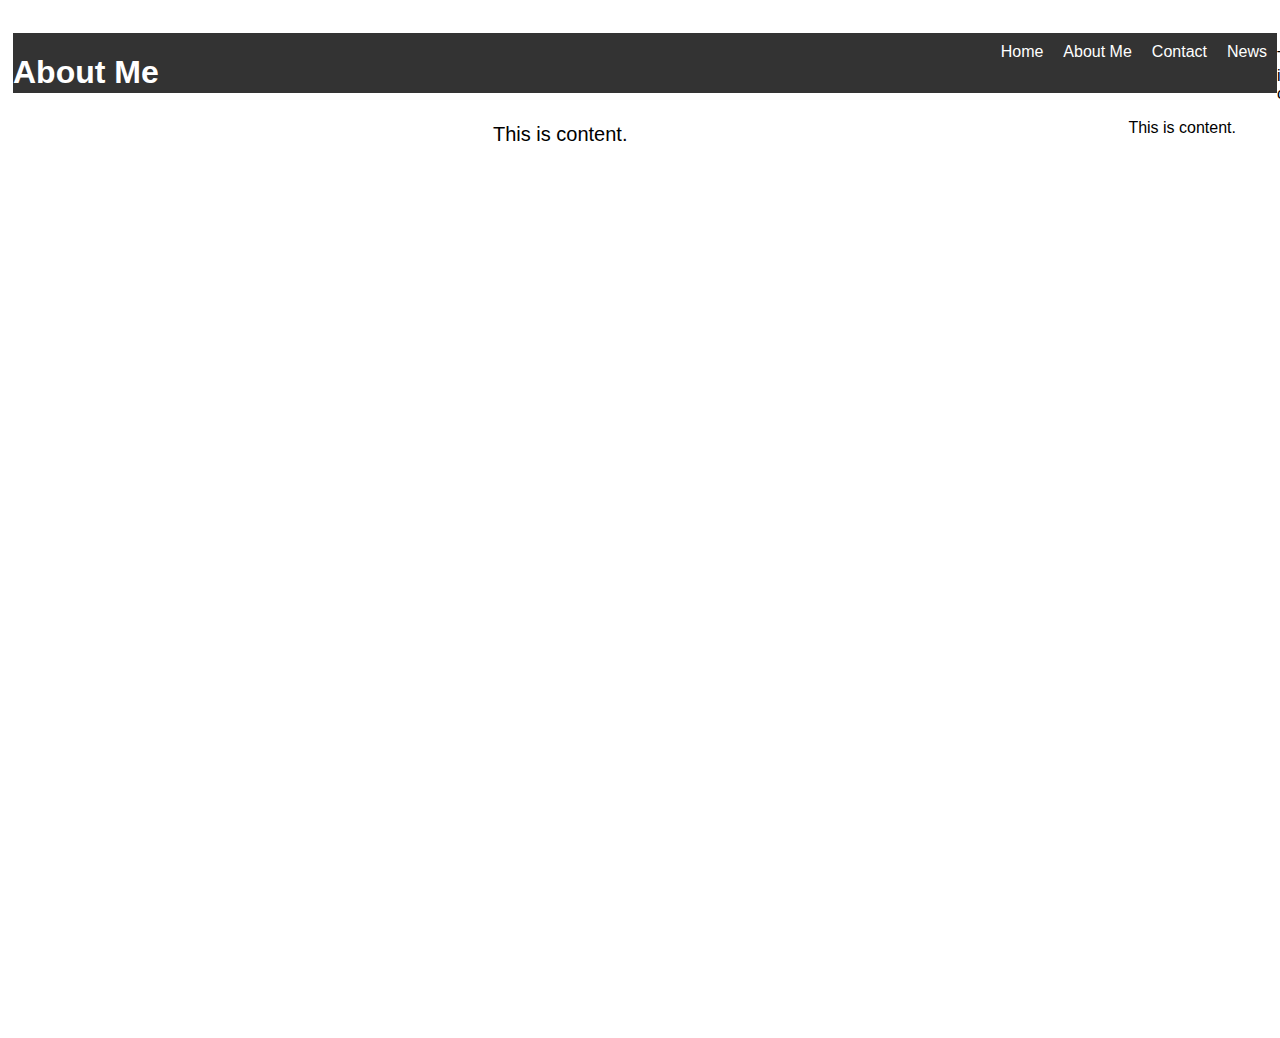
==== about.html @ 084df1de "First Commit" ====
<!DOCTYPE html>
	<html>
		<head>
			<title>About Me</title>
            <link rel="stylesheet" type="text/css" href="style.css">
		</head>
		<body>
			<div class="container">
				<div class="header">
					<h1> About Me </h1>
					<ul>
						<li><a href="index.html">Home</a></li>
						<li><a href="about.html">About Me</a></li>
						<li><a href="contact.html">Contact</a></li>
						<li><a href="news.html">News</a></li>
					</ul> 
				</div>
				<div class="contentl">
					<p>This is content.</p>
				</div>
				<div class="contentm">
                    <p>This is content.</p>
				</div>
				<div class="contentr">
					<p>This is content.</p>
				</div>
			</div>
		</body>
	</html>
---- style.css ----
::-webkit-scrollbar {
    width: 10px;
    height: 10px;
      
  }
  
  ::-webkit-scrollbar-track {
      opacity: 0;
  }
  
  ::-webkit-scrollbar-thumb {
    background: #888;
  }
  
  ::-webkit-scrollbar-thumb:hover {
    background: #555;
    }

body{
    font-family: 'Carrois Gothic SC', sans-serif;
}
.container{
    width: 100%;
    height: 1000px;
	position: static;
    border: 5px solid white;
    float: left;
    margin-top: 20px;
}

hr {

    width: 40%;
}

.header{
    width: 100%;
    height: 60px;
    background-color:#333;
    float: left;
    margin-bottom: 10px;
 } 
.header  h1{
    color: white;
    font-family: 'Carrois Gothic SC', sans-serif;
    text-align: center;
    float: left;
}
.page li {
    float: left;
}

.header ul{
    float: right;
}
.contentl{
    width: 0%;
	height: 80%;
    background-color:yellow;
    float: left;
 } 
 .contentm{
    width: 85%;
	height: 80%;
    background-color:#fff;
    float: left;
 } 

 .contentm h2 {
     font-size: 40px;
    text-align: center;
 }

 .contentm p {
         font-size: 20px;
        margin-left: 20px;
        text-align: center;
    }

 .contentr{
    width:15%;
	height: 80%;
     /* background-color:blue; */
    float: left;
 } 
 
 .contentr p {
    text-align: center;
 }

 .footer{
    width: 100%;
	height: 30%;
    background-color:purple;
    float: left;
 } 
.banner{
    width: 100%;
    height: 30%;
    background-color:red;
    float: left;
}
ul {
    list-style-type: none;
    margin: 0;
    padding: 0;
    overflow: hidden;
    background-color: #333;
}
li {
    float: left;
}
li a {
    display: block;
    color: white;
    text-align: center;
    padding: 10px 10px;
    text-decoration: none;
    height: 100%;

}
li a:hover {
    background-color: rgb(97, 97, 97);

}
/* Card CSS */
.card {
    margin-left: 40px;
    box-shadow: 0 4px 8px 0 rgba(0,0,0,0.2);
    transition: 0.3s;
  }
  
  .card:hover {
    box-shadow: 0 8px 16px 0 rgba(0,0,0,0.2);
  }
  
  .container1 {
    padding: 2px 16px;
  }
/* Booton */
.button {
    background-color: #fff;
    border: 2px solid rgb(92, 217, 255);
    color: black;
    padding: 10px 20px;
    text-align: center;
    text-decoration: none;
    display: inline-block;
    margin: 4px 2px;
    margin-left: 75px;
    cursor: pointer;
    border-radius: 16px;
}

.border:hover {
    background-color: #ddd;

}

/* navbar */
.navbar {
    overflow: hidden;
    background-color: rgba(154, 228, 250, 1);
    position: absolute;
    top: 0;
    left: 0;
    right: 0;
    width: 100%;
    margin-top: 0;
    font-family: 'Carrois Gothic SC', sans-serif;
    margin-bottom: 40px;

}

.navbar a {
    float: left;
    display: block;
    color:  #fff;
    text-align: center;
    padding-top: 15px;
    padding-bottom: 15px;
    padding-left: 45px;
    padding-right: 45px;
    text-decoration: none;
    font-size: 18px;
    width: 45%;
}

.active {
    background-color: rgb(92, 217, 255);
    color: #fff;
}

.navbar a:hover {
    background-color: rgb(60, 210, 255);
}
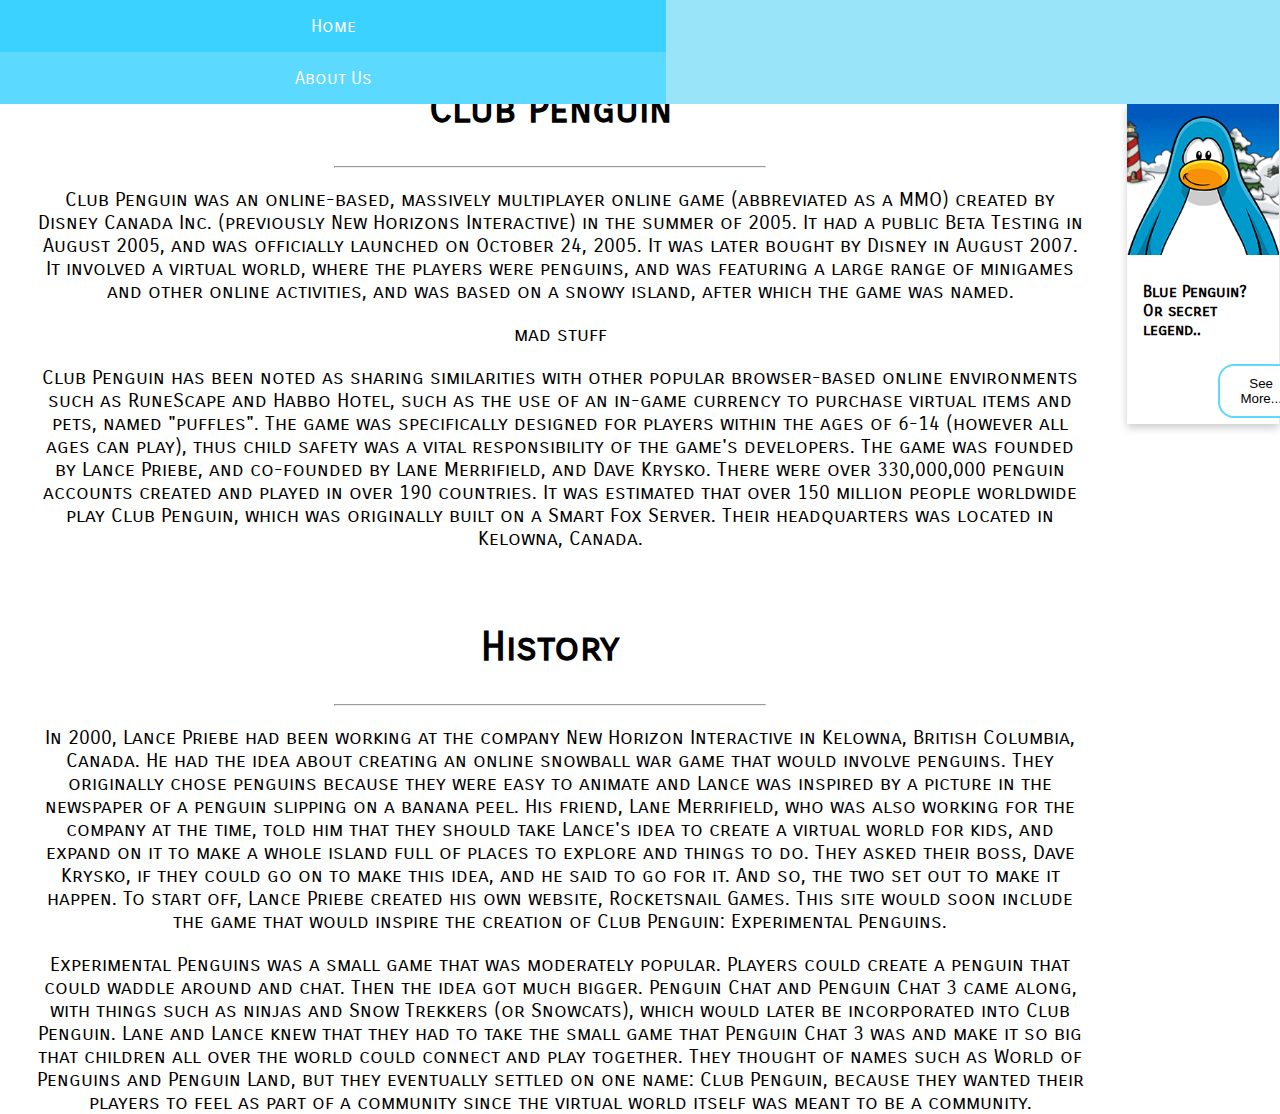
==== commit 29b633de: "About Page initial" ====
--- a/about.html
+++ b/about.html
@@ -1,28 +1,47 @@
 <!DOCTYPE html>
 	<html>
 		<head>
-			<title>About Me</title>
-            <link rel="stylesheet" type="text/css" href="style.css">
+			<title>Club Penguin - About</title>
+			<link rel="stylesheet" type="text/css" href="style.css">
+			<meta name="theme-color" content="#ffffff">
+			<link rel="preconnect" href="https://fonts.gstatic.com">
+			<link href="https://fonts.googleapis.com/css2?family=Carrois+Gothic+SC&display=swap" rel="stylesheet">
 		</head>
 		<body>
+			<div class="navbar">
+				<a href="index.html"> Home </a>
+				<a class="active" href="about.html"> About Us </a>
+
+			</div>
+			
 			<div class="container">
-				<div class="header">
-					<h1> About Me </h1>
-					<ul>
-						<li><a href="index.html">Home</a></li>
-						<li><a href="about.html">About Me</a></li>
-						<li><a href="contact.html">Contact</a></li>
-						<li><a href="news.html">News</a></li>
-					</ul> 
-				</div>
-				<div class="contentl">
+					<br />
+<!---				<div class="banner">
 					<p>This is content.</p>
-				</div>
+				</div>-->
 				<div class="contentm">
-                    <p>This is content.</p>
+					<h2>Club Penguin</h2>
+					<hr />
+					
+					<p>Club Penguin was an online-based, massively multiplayer online game (abbreviated as a MMO) created by Disney Canada Inc. (previously New Horizons Interactive) in the summer of 2005. It had a public Beta Testing in August 2005, and was officially launched on October 24, 2005. It was later bought by Disney in August 2007. It involved a virtual world, where the players were penguins, and was featuring a large range of minigames and other online activities, and was based on a snowy island, after which the game was named.</p>
+					<p>mad stuff</p>
+					<p>Club Penguin has been noted as sharing similarities with other popular browser-based online environments such as RuneScape and Habbo Hotel, such as the use of an in-game currency to purchase virtual items and pets, named "puffles". The game was specifically designed for players within the ages of 6-14 (however all ages can play), thus child safety was a vital responsibility of the game's developers. The game was founded by Lance Priebe, and co-founded by Lane Merrifield, and Dave Krysko. There were over 330,000,000 penguin accounts created and played in over 190 countries. It was estimated that over 150 million people worldwide play Club Penguin, which was originally built on a Smart Fox Server. Their headquarters was located in Kelowna, Canada.</p>
+					<br />
+					<h2>History	</h2>
+					<hr />
+
+					<p> In 2000, Lance Priebe had been working at the company New Horizon Interactive in Kelowna, British Columbia, Canada. He had the idea about creating an online snowball war game that would involve penguins. They originally chose penguins because they were easy to animate and Lance was inspired by a picture in the newspaper of a penguin slipping on a banana peel. His friend, Lane Merrifield, who was also working for the company at the time, told him that they should take Lance's idea to create a virtual world for kids, and expand on it to make a whole island full of places to explore and things to do. They asked their boss, Dave Krysko, if they could go on to make this idea, and he said to go for it. And so, the two set out to make it happen. To start off, Lance Priebe created his own website, Rocketsnail Games. This site would soon include the game that would inspire the creation of Club Penguin: Experimental Penguins.</p>
+					<P>Experimental Penguins was a small game that was moderately popular. Players could create a penguin that could waddle around and chat. Then the idea got much bigger. Penguin Chat and Penguin Chat 3 came along, with things such as ninjas and Snow Trekkers (or Snowcats), which would later be incorporated into Club Penguin. Lane and Lance knew that they had to take the small game that Penguin Chat 3 was and make it so big that children all over the world could connect and play together. They thought of names such as World of Penguins and Penguin Land, but they eventually settled on one name: Club Penguin, because they wanted their players to feel as part of a community since the virtual world itself was meant to be a community.</P>
 				</div>
 				<div class="contentr">
-					<p>This is content.</p>
+					<p>Check this out next!</p>
+					<div class="card" style="width:80%; float: center;">
+						<img src="imgs/Penguin1.png" alt="Penguin" style="width:100%">
+						<div class="container1">
+						  <h4><b>Blue Penguin? Or secret legend..</b></h4>
+						  <button class="button">See More...</button>
+						</div>
+					  </div>
 				</div>
 			</div>
 		</body>
